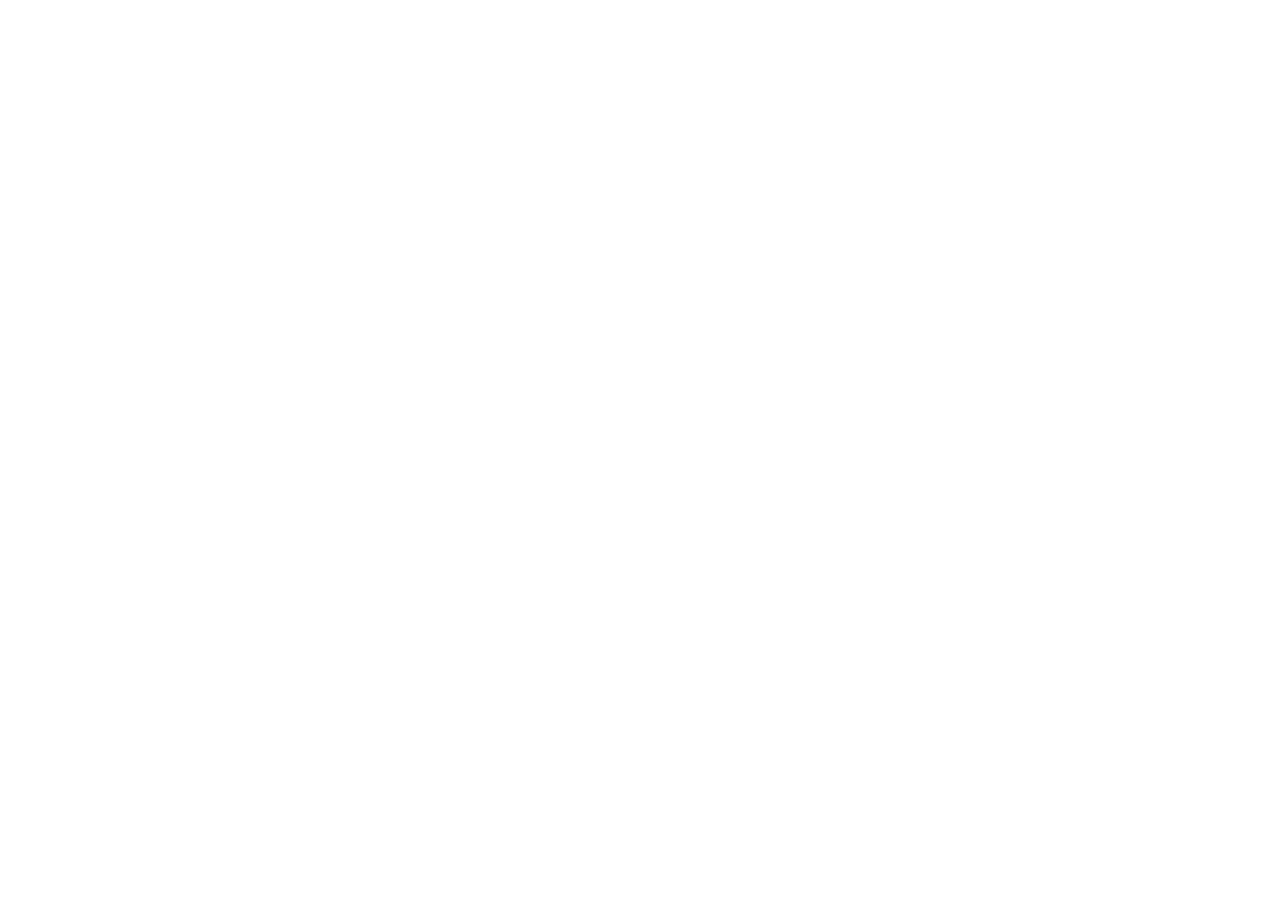
==== index.html @ 85a599cb "index.html" ====
<!DOCTYPE html>
<html lang="en">
<head>
    <meta charset="UTF-8">
    <meta http-equiv="X-UA-Compatible" content="IE=edge">
    <meta name="viewport" content="width=device-width, initial-scale=1.0">
    <title>Document</title>
</head>
<body>
    
</body>
</html>
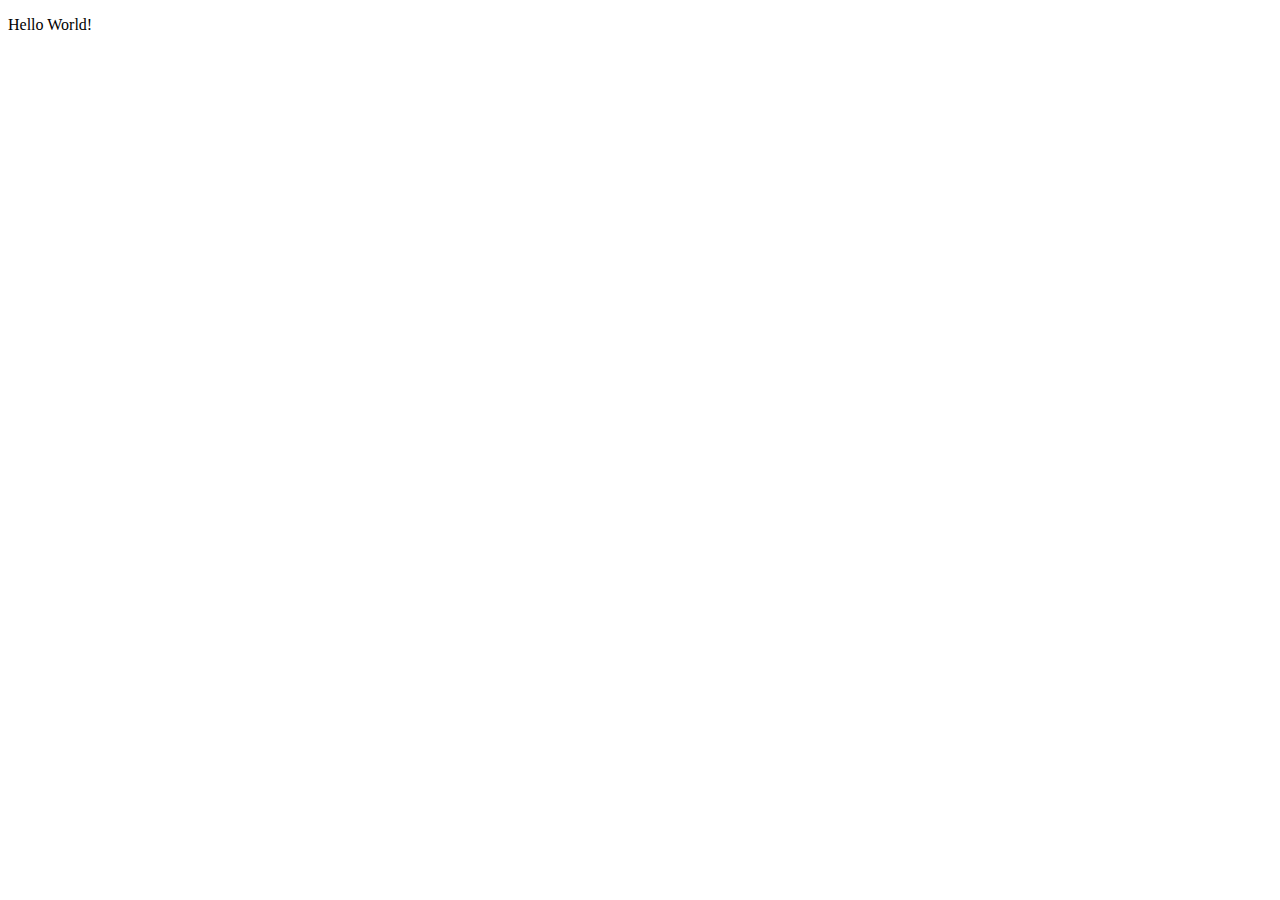
==== commit 2e9bed2e: "Add files via upload" ====
--- a/index.html
+++ b/index.html
@@ -1,12 +1,12 @@
-<!DOCTYPE html>
-<html lang="en">
-<head>
-    <meta charset="UTF-8">
-    <meta http-equiv="X-UA-Compatible" content="IE=edge">
-    <meta name="viewport" content="width=device-width, initial-scale=1.0">
-    <title>Document</title>
-</head>
-<body>
-    
-</body>
+<!DOCTYPE html>
+<html lang="en">
+<head>
+    <meta charset="UTF-8">
+    <meta http-equiv="X-UA-Compatible" content="IE=edge">
+    <meta name="viewport" content="width=device-width, initial-scale=1.0">
+    <title>Document</title>
+</head>
+<body> 
+    <p>Hello World!</p>
+</body>
 </html>